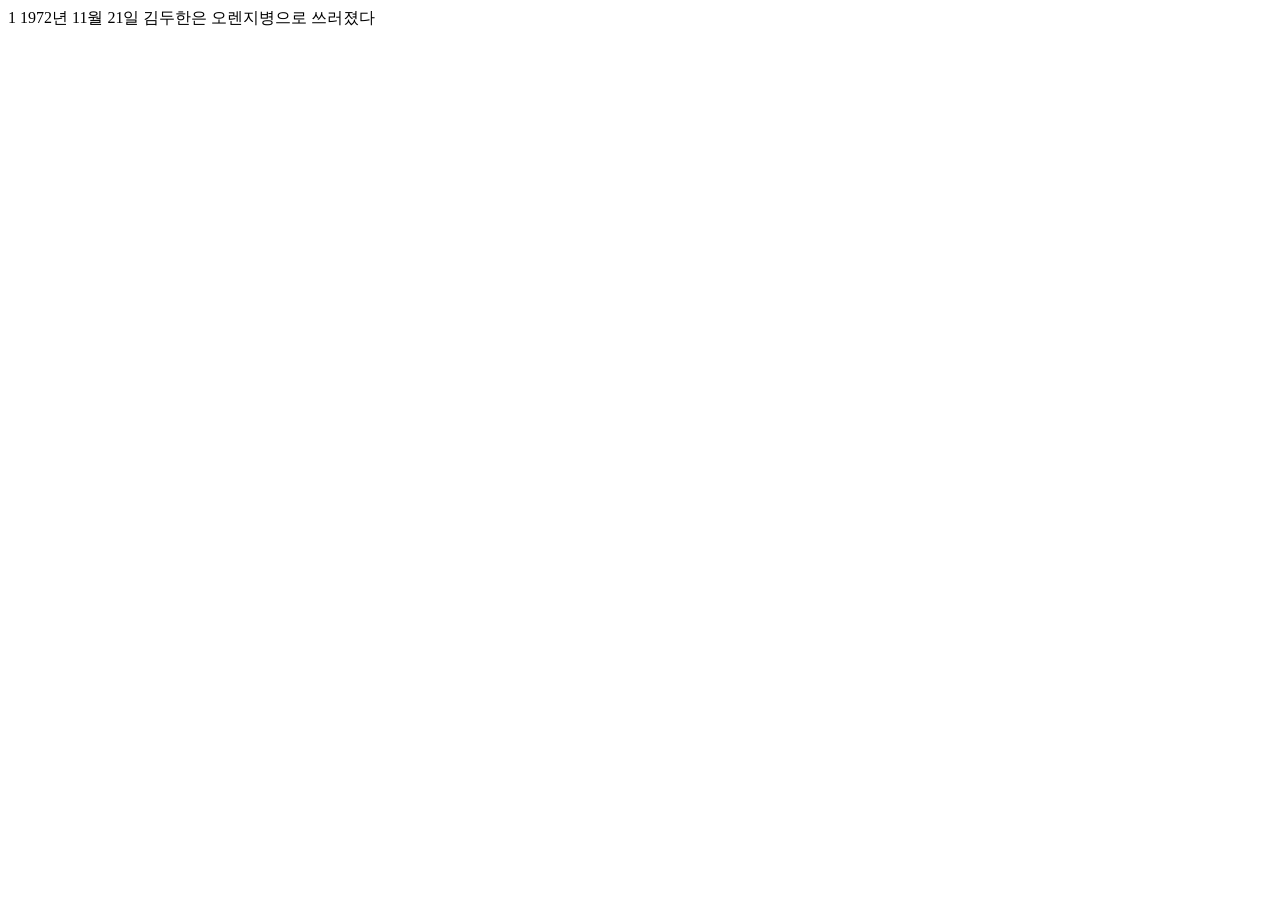
==== index.html @ f86f21f2 "first html" ====
1   <!DOCTYPE html>
    <html lang="en">
    <head>
        <meta charset="UTF-8">
        <meta name="viewport" content="width=!, initial-scale=1.0">
        <title>Document</title>
    </head>
    <body>
        1972년 11월 21일 김두한은 오렌지병으로 쓰러졌다
    </body>
    </html>
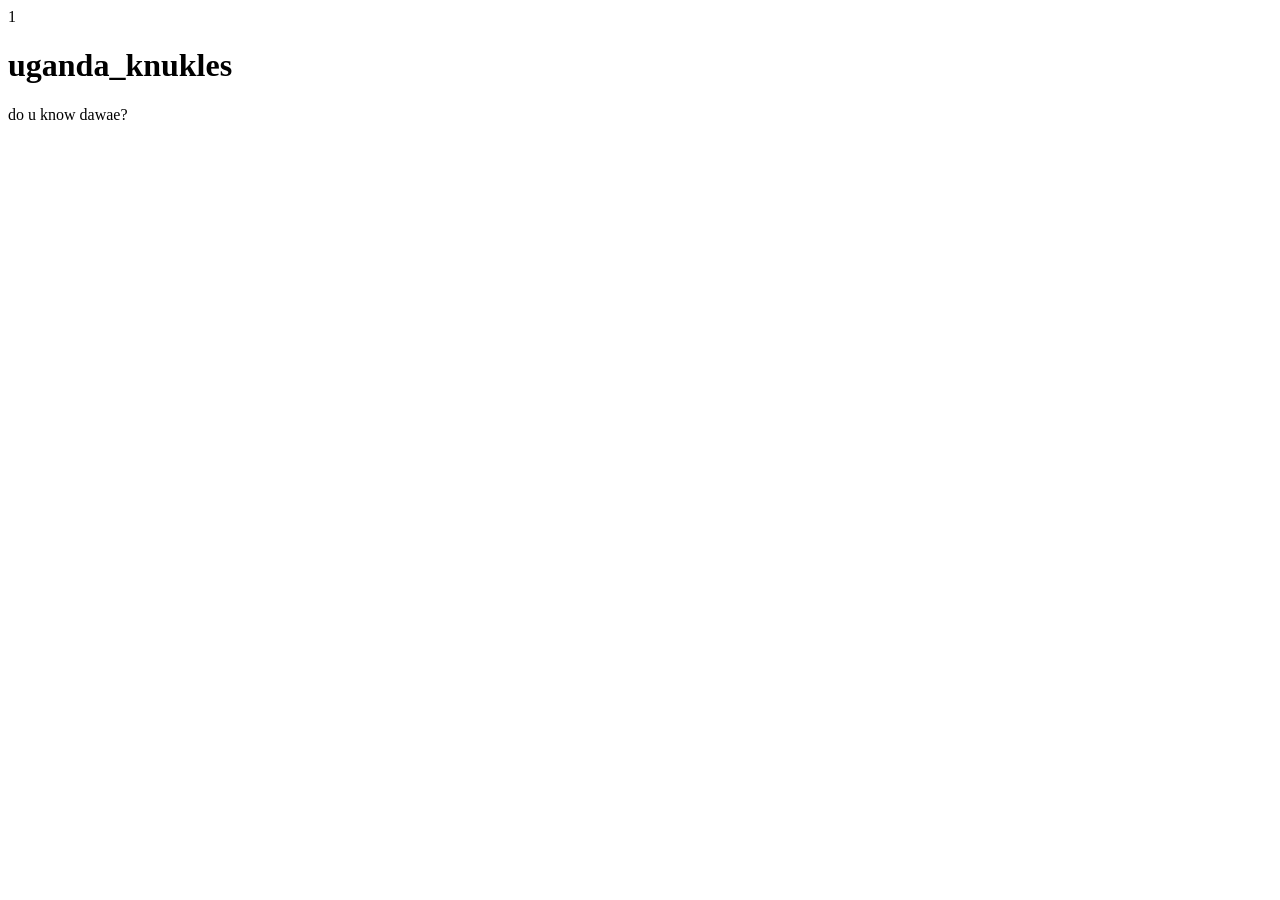
==== commit df5fa40b: "자기소개" ====
--- a/index.html
+++ b/index.html
@@ -6,6 +6,7 @@
         <title>Document</title>
     </head>
     <body>
-        1972년 11월 21일 김두한은 오렌지병으로 쓰러졌다
+        <h1>uganda_knukles</h1>
+        <p>do u know dawae?</p>
     </body>
     </html>
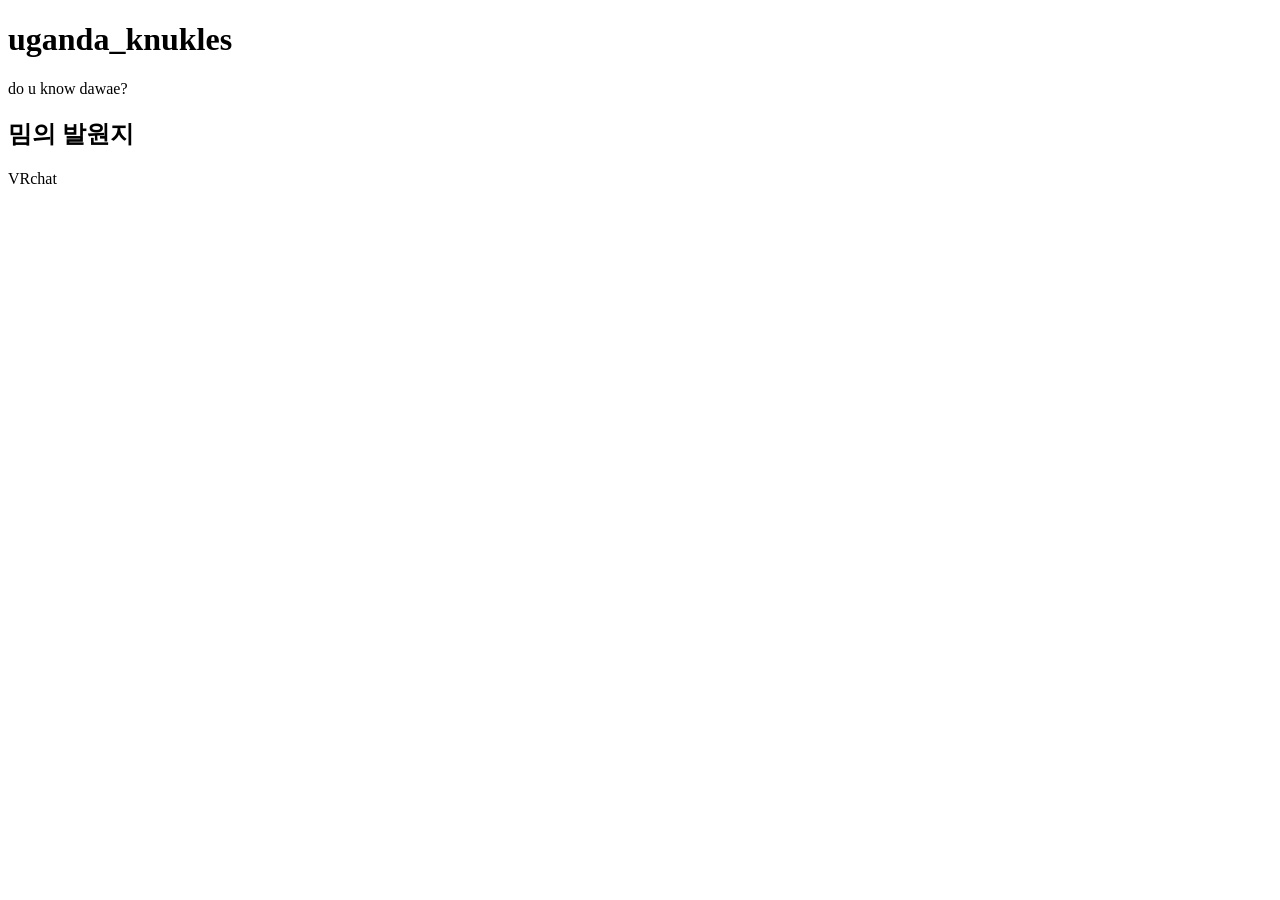
==== commit f3cd0faf: "내용 수정" ====
--- a/index.html
+++ b/index.html
@@ -1,4 +1,4 @@
-    1   <!DOCTYPE html>
+    <!DOCTYPE html>
     <html lang="en">
     <head>
         <meta charset="UTF-8">
@@ -8,5 +8,7 @@
     <body>
         <h1>uganda_knukles</h1>
         <p>do u know dawae?</p>
+        <h2>밈의 발원지</h2>
+        <p>VRchat</p>
     </body>
     </html>
